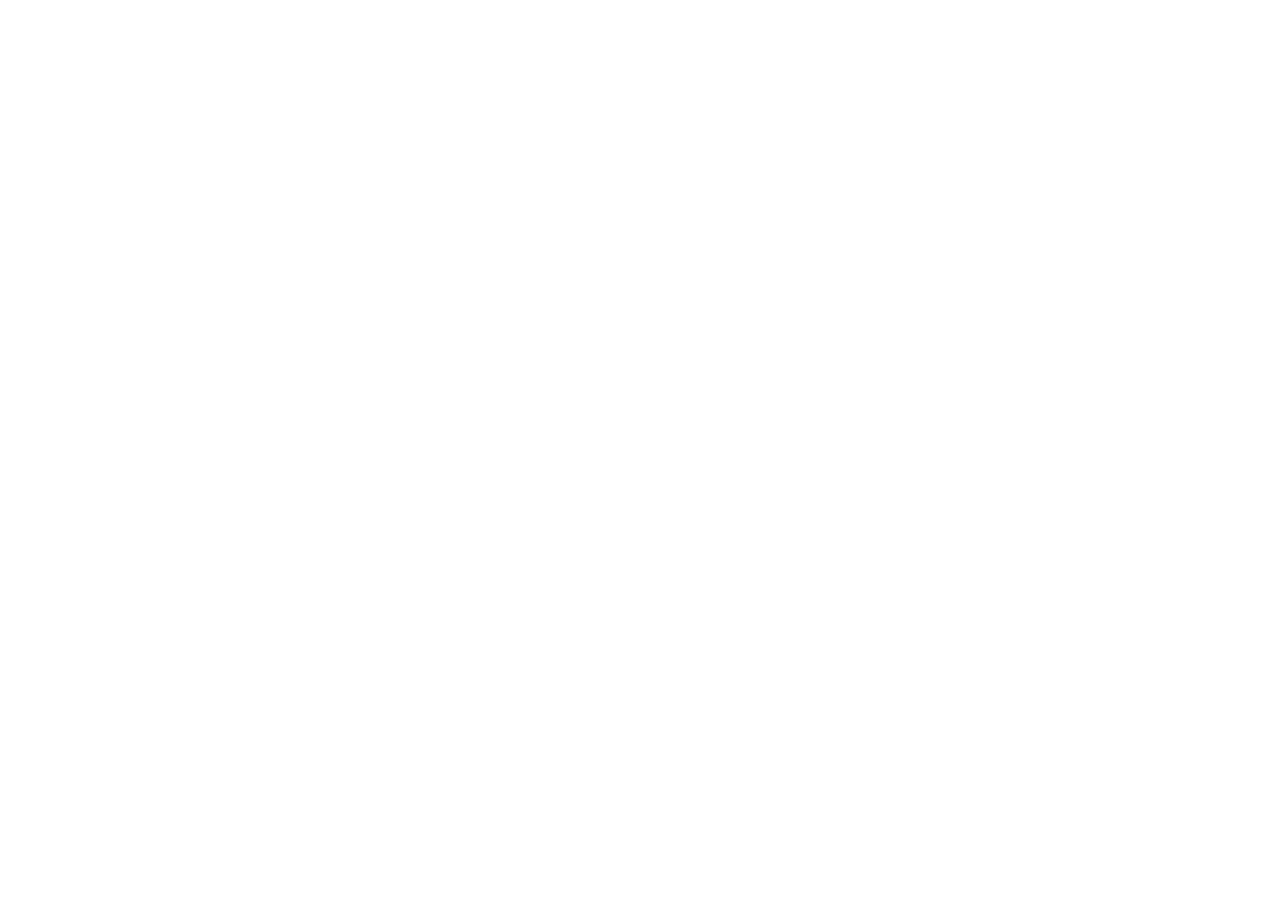
==== index.html @ 13cfd2f8 "feat: add folders projects/theyalow, files html/css/js" ====
<!DOCTYPE html>
<html lang="en">
<head>
    <meta charset="UTF-8">
    <link rel="stylesheet" href="style.css">
    <link href="https://fonts.googleapis.com/css?family=Poppins&display=swap" rel="stylesheet">
    <title>Portfolio</title>
</head>
<body>
    <script src="script.js"></script>
</body>
</html>
---- style.css ----
* {
    margin: 0;
    padding: 0;
}
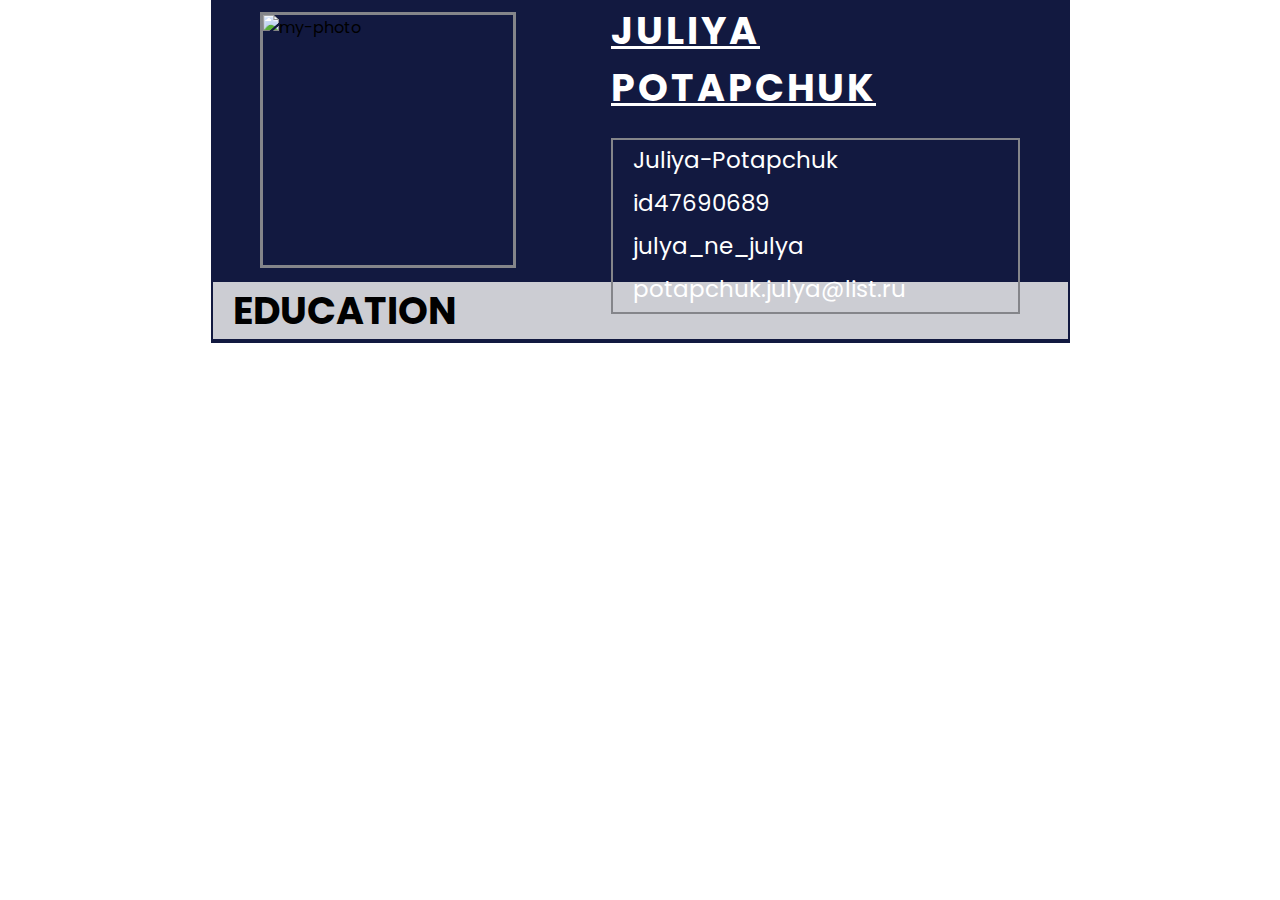
==== commit 1e425194: "feat: add section education html/ style and js for it" ====
--- a/index.html
+++ b/index.html
@@ -3,10 +3,62 @@
 <head>
     <meta charset="UTF-8">
     <link rel="stylesheet" href="style.css">
+    <link rel="stylesheet" href="https://use.fontawesome.com/4fa8879ffc.css">
     <link href="https://fonts.googleapis.com/css?family=Poppins&display=swap" rel="stylesheet">
     <title>Portfolio</title>
 </head>
 <body>
+    <div class="wrapper">
+<!--/*BLOCK PERSONAL-INFO*/-->
+        <section class="personal-info">
+            <img src="./images-portfolio/my-photo.jpg" alt="my-photo">
+                
+            <div class="wrapper-intro-personal-info">
+                <h2 class="personal-info-h2">Juliya Potapchuk</h2>
+                
+                <div class="links">
+                    <div>
+                        <i class="fa fa-github" aria-hidden="true"></i>
+                        <a href="https://github.com/Juliya-Potapchuk" target="_blank">Juliya-Potapchuk</a>
+                    </div>
+                
+                    <div>
+                        <i class="fa fa-vk" aria-hidden="true"></i>
+                        <a href="https://vk.com/id47690689" target="_blank" >id47690689</a>
+                    </div>
+                
+                    <div>
+                        <i class="fa fa-instagram" aria-hidden="true"></i>
+                        <a href="https://www.instagram.com/julya_ne_julya" target="_blank" >julya_ne_julya</a>
+                    </div>
+                
+                    <div>
+                        <i class="fa fa-envelope-o" aria-hidden="true"></i>
+                        <span>potapchuk.julya@list.ru</span>
+                    </div>
+                </div>
+            </div>
+        </section>
+
+<!--/*BLOCK EDUCATION*/-->
+        <section class="education">
+            <div class="head-list">
+                <h2>Education</h2>
+                <i class="fa fa-align-justify" aria-hidden="true"></i>
+            </div>
+            <ul class="list-education">
+                <li><span>School</span> <br> <span class="years">2002 - 2011</span></li>
+                <li><span>Lyceum</span>  <br> <span class="years">2011 - 2013</span></li>
+                <li><span>Belarusian state university of physical education</span>  <br> <span class="years">2013 - 2017</span></li>
+                <li><span>Html academy</span>  <br> <span class="years">2019</span></li>
+                <li><span>Rsschool courses</span>  <br> <span class="years">2019 - 2020</span></li>
+            </ul>
+        </section>
+
+
+
+
+    </div>
     <script src="script.js"></script>
 </body>
 </html>
--- a/style.css
+++ b/style.css
@@ -2,3 +2,124 @@
     margin: 0;
     padding: 0;
 }
+
+body {
+    font-family: 'Poppins', Arial, sans-serif;
+    width: 100%;
+    background-image: url("./images-portfolio/pattern.jpg");
+    background-size: cover;
+}
+
+.wrapper {
+    width: 855px;
+    margin: 0 auto;
+    background-color: rgb(18, 25, 64);
+    border: 2px solid rgb(18, 25, 64);
+}
+                                              /*BLOCK PERSONAL-INFO*/
+.personal-info {
+    height: 280px;
+    width: 100%;
+    display: flex;
+    justify-content: space-around;
+    flex-wrap: nowrap;
+    box-sizing: border-box;
+}
+
+img {
+    width: 250px;
+    height: 250px;
+    margin-top: 10px;
+    border: 3px solid #84858a;
+}
+
+.wrapper-intro-personal-info {
+    color: white;
+    width: 409px;
+    display: flex;
+    flex-direction: column;
+}
+
+h2 {
+    font-size: 38px;
+    text-transform: uppercase;
+}
+
+.personal-info-h2 {
+    letter-spacing: 3px;
+    text-align: start;
+    text-decoration: underline;
+    margin-bottom: 22px;
+}
+
+.links {
+    line-height: 40px;
+    max-height: 300px;
+    max-width: 409px;
+    box-sizing: border-box;
+    border: 2px solid #84858a;
+}
+
+.links div {
+    min-width: 226px;
+    margin-left: 10px;
+}
+
+.links a, .links span {
+    font-size: 23px;
+    margin-left: 10px;
+}
+
+.links a {
+    color: white;
+    text-decoration: none;
+}
+                                         /*BLOCK EDUCATION*/
+.education {
+    width: 100%;
+    background-color: white;
+    box-sizing: border-box;
+    border-bottom: none;
+}
+
+.head-list {
+    width: 100%;
+    padding: 0 20px;
+    display: flex;
+    justify-content: space-between;
+    background-color: #cccdd3;
+    border-bottom: 2px solid rgb(18, 25, 64);
+    box-sizing: border-box;
+    cursor: pointer;
+}
+
+.head-list:hover, .links div:not(:last-child):hover {
+    background-color: #86878d;
+}
+
+.head-list i {
+    font-size: 38px;
+    line-height: 60px;
+    margin-right: 24px;
+}
+
+.list-education {
+   display: none;
+}
+
+.list-education-open {
+    display: block;
+}
+
+.list-education li {
+    font-size: 17px;
+    font-weight: bold;
+    text-transform: uppercase;
+    padding: 0 20px;
+    list-style: none;
+    border-bottom: 2px solid rgb(18, 25, 64);
+}
+
+.years {
+    font-weight: normal;
+}
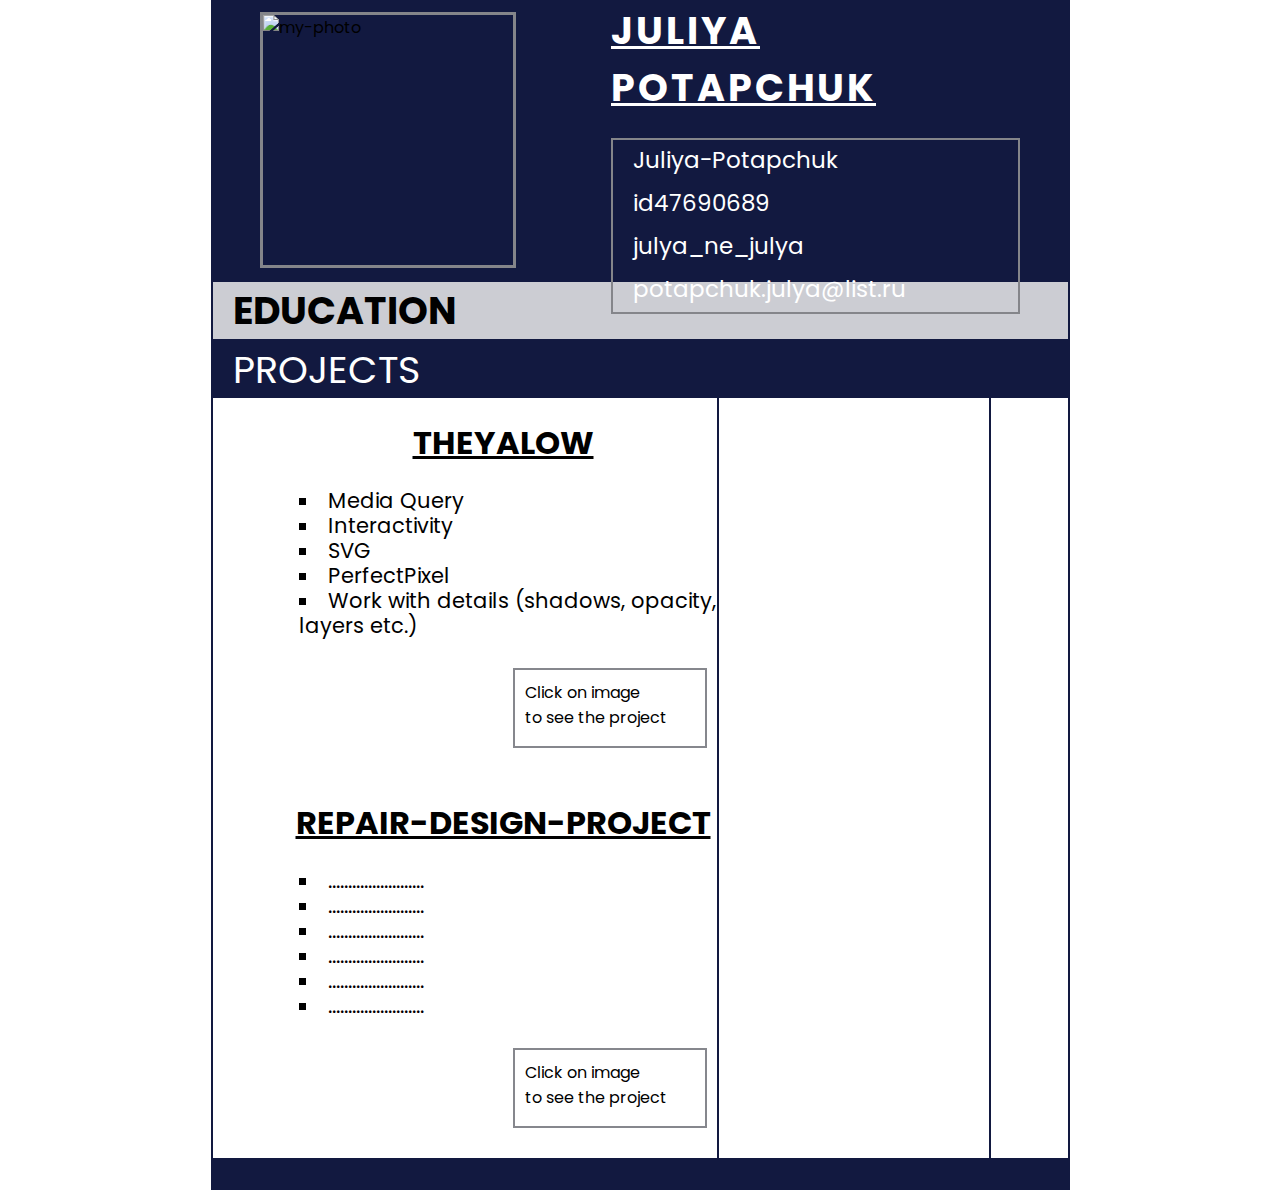
==== commit 4b724849: "feat: add js and style for swiper" ====
--- a/index.html
+++ b/index.html
@@ -2,6 +2,7 @@
 <html lang="en">
 <head>
     <meta charset="UTF-8">
+    <link rel="stylesheet" href="./swiper/swiper.min.css">
     <link rel="stylesheet" href="style.css">
     <link rel="stylesheet" href="https://use.fontawesome.com/4fa8879ffc.css">
     <link href="https://fonts.googleapis.com/css?family=Poppins&display=swap" rel="stylesheet">
@@ -55,10 +56,78 @@
             </ul>
         </section>
 
+<!--/*BLOCK PROJECTS*/-->
+        <section class="projects">
+            <div class="wrapper-head-project">
+                <h2 class="projects-h2">Projects</h2>
+                <div class="show-block pointing display-block"><span>Show description</span><i class="fa fa-sort-desc pointing-span" aria-hidden="true"></i></div>
+                <div class="hide-block pointing"><span>Hide description</span><i class="fa fa-sort-asc pointing-span" aria-hidden="true"></i></div>
+            </div>
 
+            <div class = "swiper-container">
+                <div class = "swiper-wrapper">
+    
+                    <div class = "swiper-slide">
+                        <div class="about-project proj-1 display-none">
+                            <h3>Theyalow</h3>
+                            <ul class="list-project">
+                                <li>Media <span>q</span>uery</li>
+                                <li>Interactivity</li>
+                                <li><span>Svg</span></li>
+                                <li>Perfect<span>p</span>ixel</li>
+                                <li>Work with details (shadows, opacity, layers etc.)</li>
+                            </ul>
+                            <div class="click-image">
+                                <p>Click on image <br> to see the project</p>
+                                <i class="fa fa-angle-right" aria-hidden="true"></i>
+                            </div>
+                        </div>
+                        <a href="./project-1-link/project-1.html"><div class="cover cover-theyalow"></div></a>
+                    </div>
+    
+                    <div class = "swiper-slide">
+                        <div class="about-project proj-2 display-none">
+                            <h3>Repair-design-project</h3>
+                            <ul class="list-project">
+                                <li>........................</li>
+                                <li>........................</li>
+                                <li>........................</li>
+                                <li>........................</li>
+                                <li>........................</li>
+                                <li>........................</li>
+                            </ul>
+                            <div class="click-image">
+                                <p>Click on image <br> to see the project</p>
+                                <i class="fa fa-angle-right" aria-hidden="true"></i>
+                            </div>
+                        </div>
+                        <div class="cover cover-rep-design"></div>
+                    </div>
+                </div>
+    
+                <div class = "swiper-button-next"> </div>
+                <div class = "swiper-button-prev" > </div>
+                <div class = "swiper-pagination"> </div>
+            </div>
+            <p class="pointing-2">Swipe to see other</p>
+        </section>
+    </div>
 
-
-    </div>
     <script src="script.js"></script>
+    <script src="./swiper/swiper.min.js"></script>
+    <script>
+        var swiper = new Swiper('.swiper-container', {
+            cssMode: true,
+            navigation: {
+                nextEl: '.swiper-button-next',
+                prevEl: '.swiper-button-prev',
+            },
+            pagination: {
+                el: '.swiper-pagination'
+            },
+            mousewheel: true,
+            keyboard: true,
+        });
+    </script>
 </body>
 </html>
--- a/style.css
+++ b/style.css
@@ -123,3 +123,113 @@
 .years {
     font-weight: normal;
 }
+                                            /*BLOCK PROJECTS*/
+.pointing {
+    width: 200px;
+    color: white;
+    display: none;
+}
+
+.projects-h2{
+    font-weight: normal;
+    color: white;
+    margin-left: 20px;
+}
+
+.slider-container {
+    width: 100%;
+    height: 410px;
+    align-items: center;
+    display: flex;
+    justify-content: space-between;
+}
+
+.list-project {
+    margin-left: 10px;
+    list-style-type: square;
+    list-style-position: inside;
+}
+
+
+.about-project {
+    width: 50%;
+    height: 100%;
+    line-height: 25px;
+    display: flex;
+    flex-direction: column;
+    border-right: 2px solid rgb(18, 25, 64);
+}
+
+h3 {
+    font-size: 32px;
+    line-height: 90px;
+    text-transform: uppercase;
+    text-align: center;
+    text-decoration: underline;
+}
+
+.list-project li {
+    font-size: 21px;
+}
+
+.list-project li span {
+    text-transform: uppercase;
+}
+
+.cover {
+    width: 270px;
+    height: 380px;
+    background-size: cover;
+    border-right: 2px solid rgb(18, 25, 64);
+}
+
+.cover-theyalow {
+    background-image: url("./images-portfolio/theyalow.jpg");
+}
+
+.cover-rep-design {
+    background-image: url("./images-portfolio/repair-design.jpg");
+}
+
+.click-image {
+    width: 170px;
+    height: 56px;
+    display: flex;
+    justify-content: space-between;
+    align-self: flex-end;
+    padding: 10px;
+    margin: 30px 10px;
+    border: 2px solid #86878d;
+}
+
+.click-image i {
+    font-size: 30px;
+    line-height: 42px;
+}
+                                               
+.swiper-container {
+    width: 100%;
+    height: 100%;
+    margin-bottom: 30px;
+}
+
+.swiper-slide {
+    background: #fff;
+    /* Center slide text vertically */
+    display: -webkit-box;
+    display: -ms-flexbox;
+    display: -webkit-flex;
+    display: flex;
+    -webkit-box-pack: center;
+    -ms-flex-pack: center;
+    -webkit-justify-content: center;
+    justify-content: center;
+    -webkit-box-align: center;
+    -ms-flex-align: center;
+    -webkit-align-items: center;
+    align-items: center;
+}
+
+.pointing-2 {
+    display: none;
+}
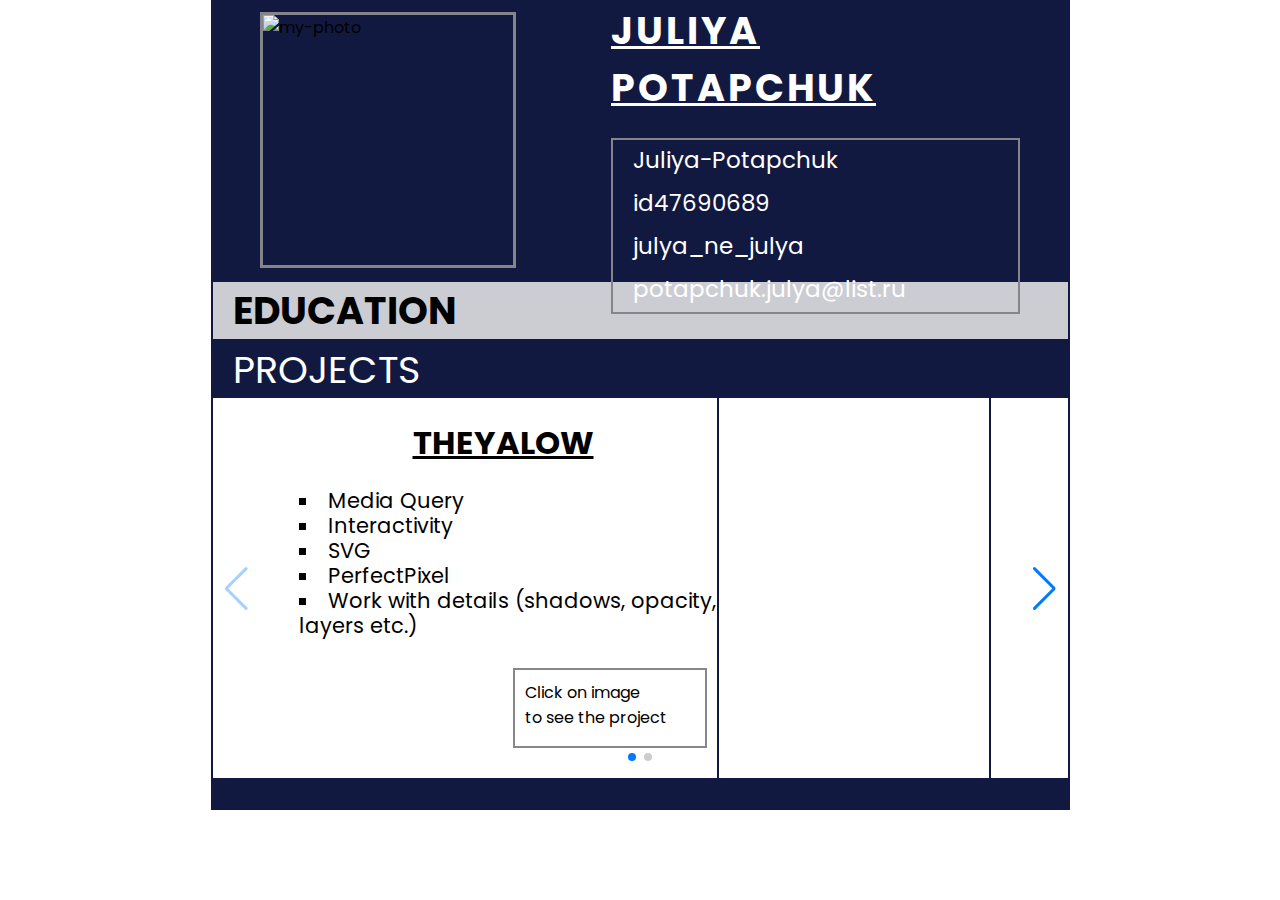
==== commit 31edea77: "feat: add link for media in html" ====
--- a/index.html
+++ b/index.html
@@ -2,6 +2,7 @@
 <html lang="en">
 <head>
     <meta charset="UTF-8">
+    <meta name="viewport" content="width=device-width, initial-scale=1, minimum-scale=1, maximum-scale=1" >
     <link rel="stylesheet" href="./swiper/swiper.min.css">
     <link rel="stylesheet" href="style.css">
     <link rel="stylesheet" href="https://use.fontawesome.com/4fa8879ffc.css">
@@ -10,63 +11,62 @@
 </head>
 <body>
     <div class="wrapper">
-<!--/*BLOCK PERSONAL-INFO*/-->
+<!--                                                /*BLOCK PERSONAL-INFO*/-->
         <section class="personal-info">
-            <img src="./images-portfolio/my-photo.jpg" alt="my-photo">
-                
+            <img src="./images-portfolio/my-photo.jpg" alt="my-photo" >
+
             <div class="wrapper-intro-personal-info">
                 <h2 class="personal-info-h2">Juliya Potapchuk</h2>
-                
-                <div class="links">
+
+                 <div class="links">
                     <div>
                         <i class="fa fa-github" aria-hidden="true"></i>
                         <a href="https://github.com/Juliya-Potapchuk" target="_blank">Juliya-Potapchuk</a>
                     </div>
-                
-                    <div>
+
+                     <div>
                         <i class="fa fa-vk" aria-hidden="true"></i>
                         <a href="https://vk.com/id47690689" target="_blank" >id47690689</a>
-                    </div>
-                
+                     </div>
+
                     <div>
                         <i class="fa fa-instagram" aria-hidden="true"></i>
                         <a href="https://www.instagram.com/julya_ne_julya" target="_blank" >julya_ne_julya</a>
                     </div>
-                
-                    <div>
-                        <i class="fa fa-envelope-o" aria-hidden="true"></i>
-                        <span>potapchuk.julya@list.ru</span>
-                    </div>
-                </div>
+
+                     <div>
+                         <i class="fa fa-envelope-o" aria-hidden="true"></i>
+                         <span>potapchuk.julya@list.ru</span>
+                     </div>
+                  </div>
             </div>
         </section>
 
-<!--/*BLOCK EDUCATION*/-->
+<!--                                                  /*BLOCK EDUCATION*/-->
         <section class="education">
-            <div class="head-list">
-                <h2>Education</h2>
-                <i class="fa fa-align-justify" aria-hidden="true"></i>
-            </div>
-            <ul class="list-education">
-                <li><span>School</span> <br> <span class="years">2002 - 2011</span></li>
-                <li><span>Lyceum</span>  <br> <span class="years">2011 - 2013</span></li>
-                <li><span>Belarusian state university of physical education</span>  <br> <span class="years">2013 - 2017</span></li>
-                <li><span>Html academy</span>  <br> <span class="years">2019</span></li>
-                <li><span>Rsschool courses</span>  <br> <span class="years">2019 - 2020</span></li>
-            </ul>
+                <div class="head-list">
+                   <h2>Education</h2>
+                    <i class="fa fa-align-justify" aria-hidden="true" ></i>
+                </div>
+                <ul class="list-education">
+                    <li><span>School</span> <br> <span class="years">2002 - 2011</span></li>
+                    <li><span>Lyceum</span>  <br> <span class="years">2011 - 2013</span></li>
+                    <li><span>Belarusian state university of physical education</span>  <br> <span class="years">2013 - 2017</span></li>
+                    <li><span>Html academy</span>  <br> <span class="years">2019</span></li>
+                    <li><span>Rsschool courses</span>  <br> <span class="years">2019 - 2020</span></li>
+                </ul>
         </section>
-
-<!--/*BLOCK PROJECTS*/-->
+<!--                                                    /*BLOCK PROJECTS*/-->
         <section class="projects">
-            <div class="wrapper-head-project">
-                <h2 class="projects-h2">Projects</h2>
+           <div class="wrapper-head-project">
+               <h2 class="projects-h2">Projects</h2>
                 <div class="show-block pointing display-block"><span>Show description</span><i class="fa fa-sort-desc pointing-span" aria-hidden="true"></i></div>
                 <div class="hide-block pointing"><span>Hide description</span><i class="fa fa-sort-asc pointing-span" aria-hidden="true"></i></div>
-            </div>
+           </div>
 
             <div class = "swiper-container">
                 <div class = "swiper-wrapper">
-    
+
                     <div class = "swiper-slide">
                         <div class="about-project proj-1 display-none">
                             <h3>Theyalow</h3>
@@ -84,7 +84,7 @@
                         </div>
                         <a href="./project-1-link/project-1.html"><div class="cover cover-theyalow"></div></a>
                     </div>
-    
+
                     <div class = "swiper-slide">
                         <div class="about-project proj-2 display-none">
                             <h3>Repair-design-project</h3>
@@ -104,7 +104,7 @@
                         <div class="cover cover-rep-design"></div>
                     </div>
                 </div>
-    
+
                 <div class = "swiper-button-next"> </div>
                 <div class = "swiper-button-prev" > </div>
                 <div class = "swiper-pagination"> </div>
--- a/style.css
+++ b/style.css
@@ -233,3 +233,54 @@
 .pointing-2 {
     display: none;
 }
+                                                   /*MEDIA*/
+@media screen and (max-width:640px) {
+
+    .wrapper {
+        height: 100vh;
+        width: 100%;
+        min-width: 400px;
+        border: none;
+    }
+                                         /*MEDIA/ BLOCK PERSONAL-INFO*/
+    .personal-info {
+        height: 173px;
+    }
+
+    img {
+        max-width: 150px;
+        max-height: 150px;
+        margin-right: 5px;
+    }
+
+    .wrapper-intro-personal-info {
+        width: 326px;
+    }
+
+    h2 {
+        font-size: 20px;
+    }
+
+    .personal-info-h2 {
+        margin-bottom: 5px;
+    }
+
+    .links {
+        width: 100%;
+        line-height: 27px;
+        min-width: 246px;
+
+    }
+
+    .links span, .links a {
+        font-size: 17px;
+    }
+                                            /*MEDIA/ BLOCK EDUCATION*/
+    .head-list i {
+        font-size: 24px;
+        line-height: 28px;
+    }
+
+    .list-education li {
+        font-size: 14px;
+    }
